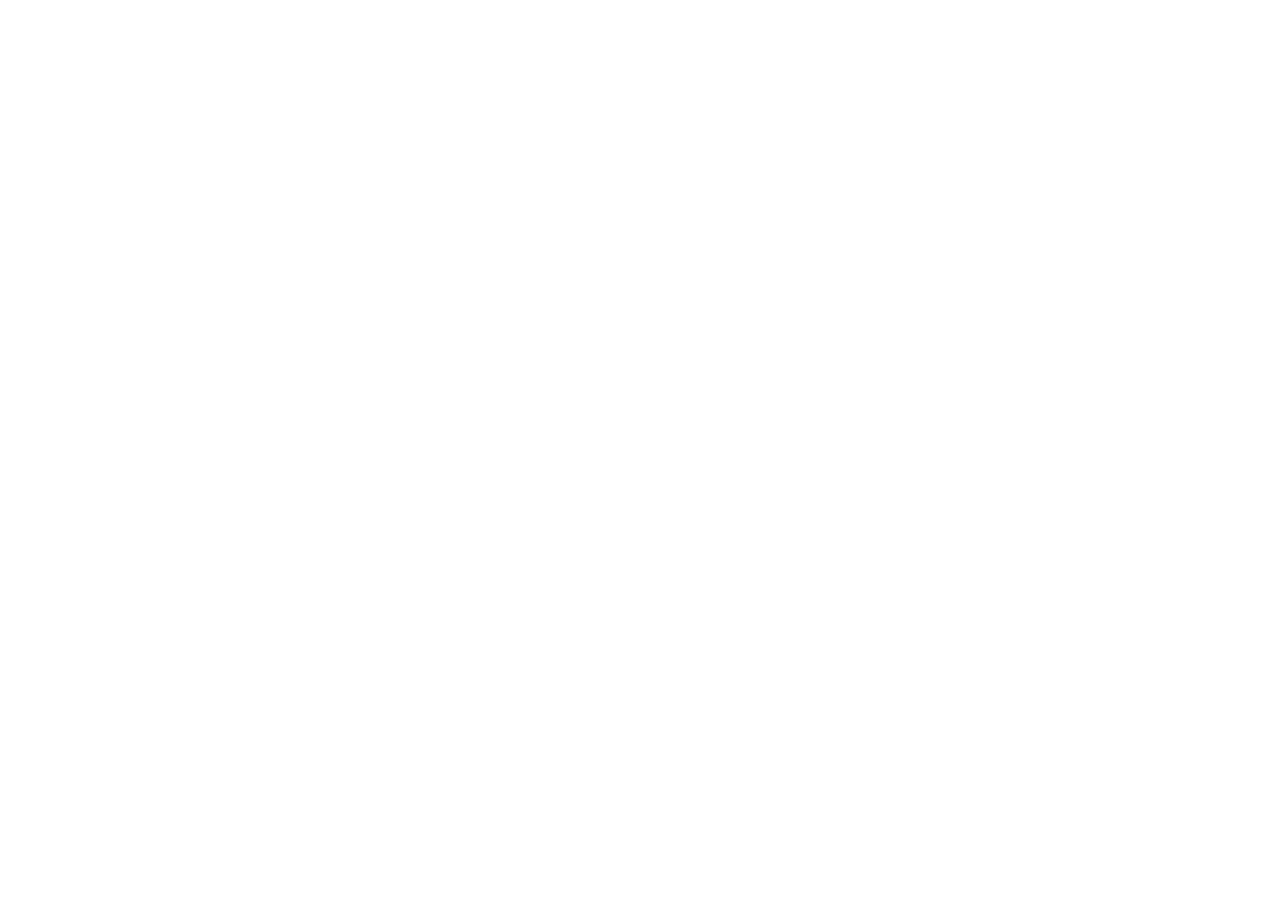
==== index.html @ 50b61b4e "construindo estrutura basica html" ====
<!DOCTYPE html>
<html lang="pt-br">
<head>
    <meta charset="UTF-8">
    <meta name="viewport" content="width=device-width, initial-scale=1.0">
    <title>Document</title>
</head>
<body>
    
</body>
</html>
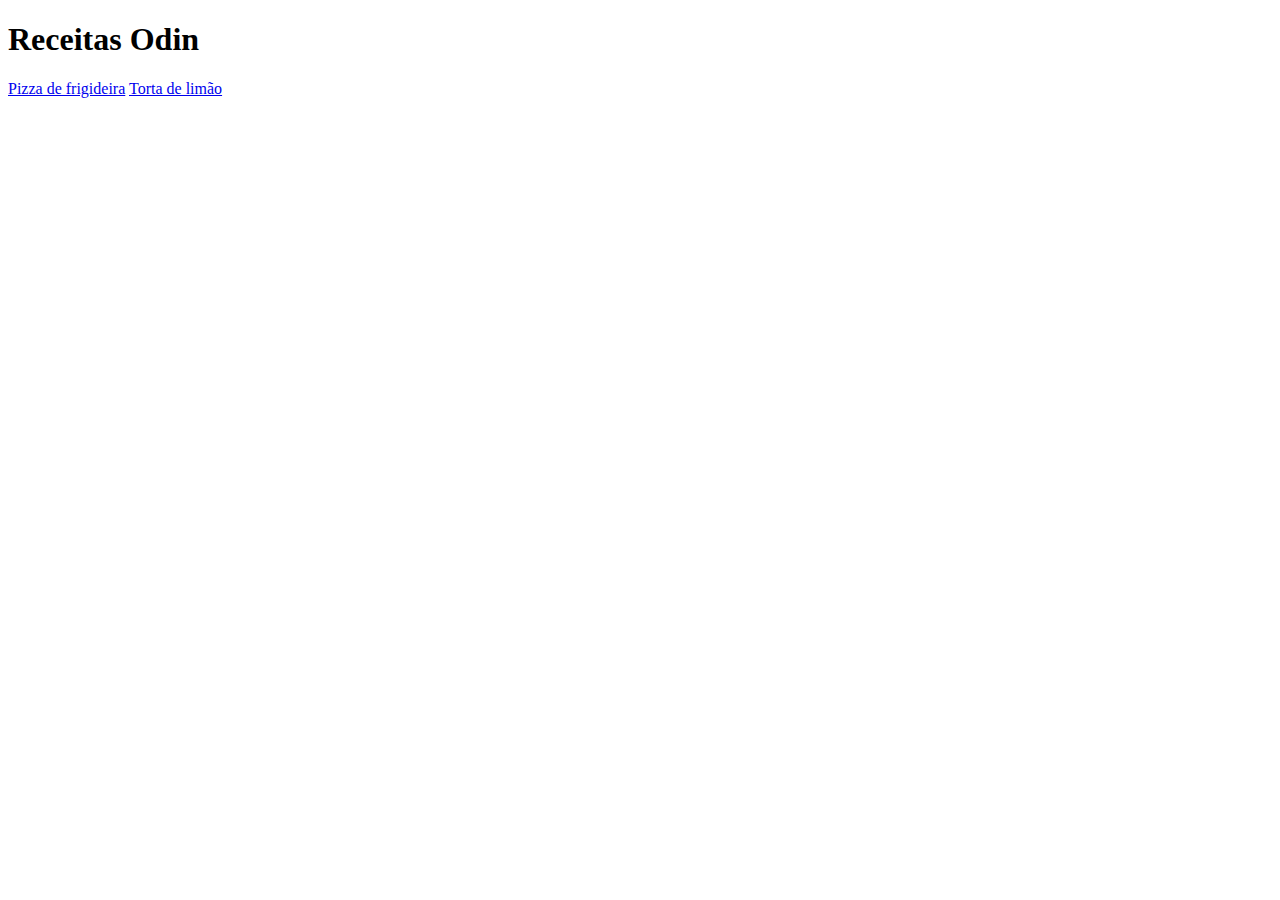
==== commit 647ff70a: "Criando index.html basico conectado a mais dua páginas html de receitas" ====
--- a/index.html
+++ b/index.html
@@ -1,11 +1,24 @@
 <!DOCTYPE html>
 <html lang="pt-br">
+
 <head>
     <meta charset="UTF-8">
     <meta name="viewport" content="width=device-width, initial-scale=1.0">
-    <title>Document</title>
+    <title>Receitas Odin</title>
 </head>
+
 <body>
-    
+    <header>
+        
+    </header>
+    <main>
+        <h1>Receitas Odin</h1>
+        <a href="./receitas/pizza.html">Pizza de frigideira</a>
+        <a href="./receitas/tortaLimao.html">Torta de limão</a>
+
+    </main>
+    <footer></footer>
+
 </body>
+
 </html>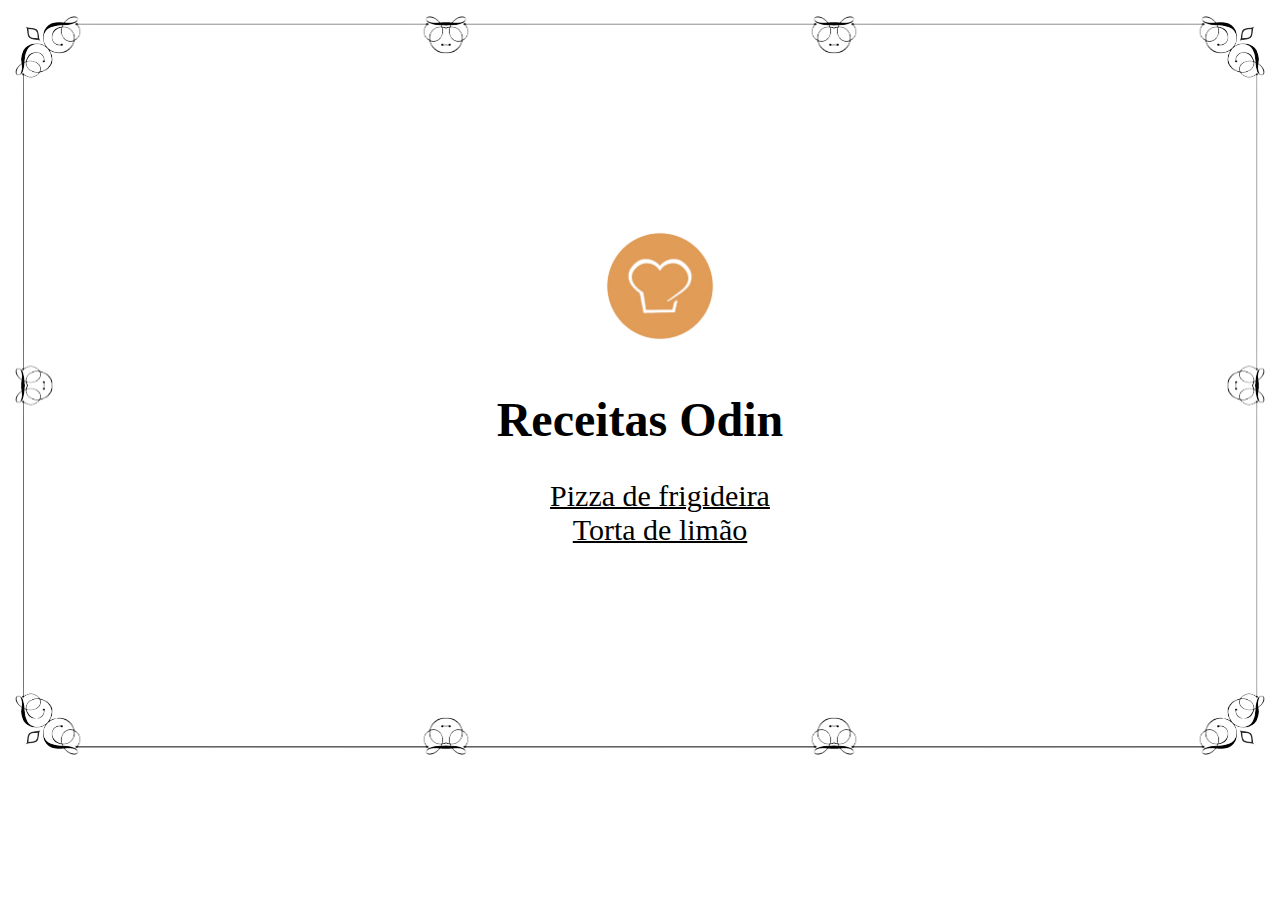
==== commit 8c22e157: "melhorias no css das páginas" ====
--- a/index.html
+++ b/index.html
@@ -4,21 +4,34 @@
 <head>
     <meta charset="UTF-8">
     <meta name="viewport" content="width=device-width, initial-scale=1.0">
+    <link rel="stylesheet" href="./estilos/style.css">
     <title>Receitas Odin</title>
 </head>
 
 <body>
+    <div class="container">
+
+    
     <header>
-        
+        <ul>
+            <li><a href="./index.html"><img class="logo" src="./imagens/logo-removebg-preview.png" alt="Logo do site"></a></li>
+        </ul>
     </header>
     <main>
-        <h1>Receitas Odin</h1>
-        <a href="./receitas/pizza.html">Pizza de frigideira</a>
-        <a href="./receitas/tortaLimao.html">Torta de limão</a>
+        <h1 class="titulo">Receitas Odin</h1>
+        <ul>
+            <li>
+                <a href="./receitas/pizza.html">Pizza de frigideira</a>
+            </li>
+            <li>
+                <a href="./receitas/tortaLimao.html">Torta de limão</a>
+            </li>
+        </ul>
+        
 
     </main>
     <footer></footer>
-
+</div>
 </body>
 
 </html>--- a/estilos/style.css
+++ b/estilos/style.css
@@ -0,0 +1,71 @@
+
+.container {
+    text-align: center;
+    border: 200px solid transparent; 
+    border-image-source: url(../imagens/borda.png);
+    border-image-slice: 50; 
+    border-image-width: 50px;
+    border-image-repeat: round;
+}
+
+header li {
+    list-style-type: none;
+
+}
+
+main li{
+    list-style-type: none;
+    text-decoration: underline;
+}
+main a{
+    text-decoration: none;
+    color: black;
+    font-size: 30px;
+}
+header a{
+    text-decoration: none;
+    color: black;
+    font-size: 50px;
+}
+h1{
+    font-size: 3rem;
+}
+h2{
+    font-size: 2rem;
+}
+h3{
+    font-size: 1rem;
+}
+p{
+    font-size: 20px;
+}
+li{
+    font-size: 20px;
+}
+span{
+    font-size: 30px;
+}
+.imagem-receita{
+    width: 70%;
+    border-radius: 20px;
+    position:relative;
+    top:0;
+    padding:4px;
+    transition: all .2s ease-in-out;
+}
+.imagem-receita:hover{
+    top:-4px;
+    box-shadow:0 4px 3px #999;
+}
+
+.logo {
+    width: 15%;
+}
+
+.titulo {
+    font-size: 3rem;
+}
+.container-receita{
+    margin: 0% 10% 0 10%;
+    
+}